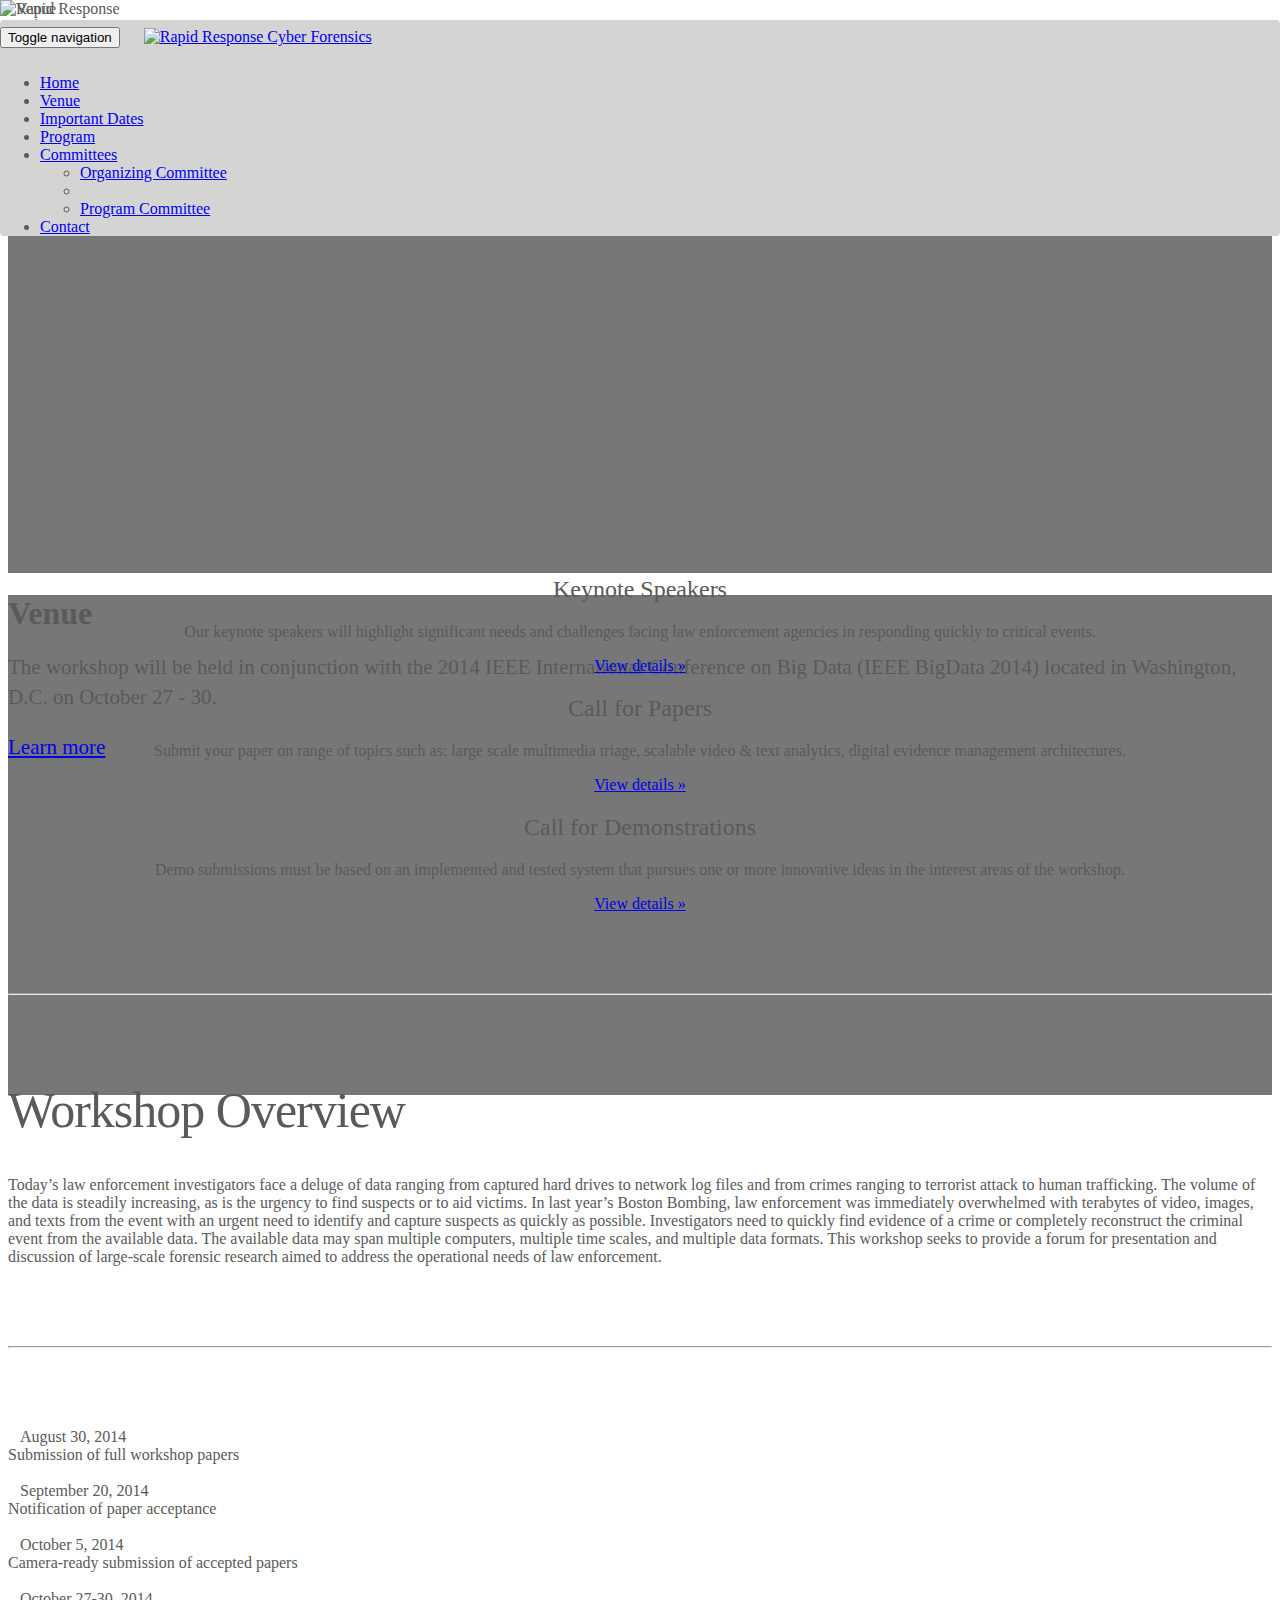
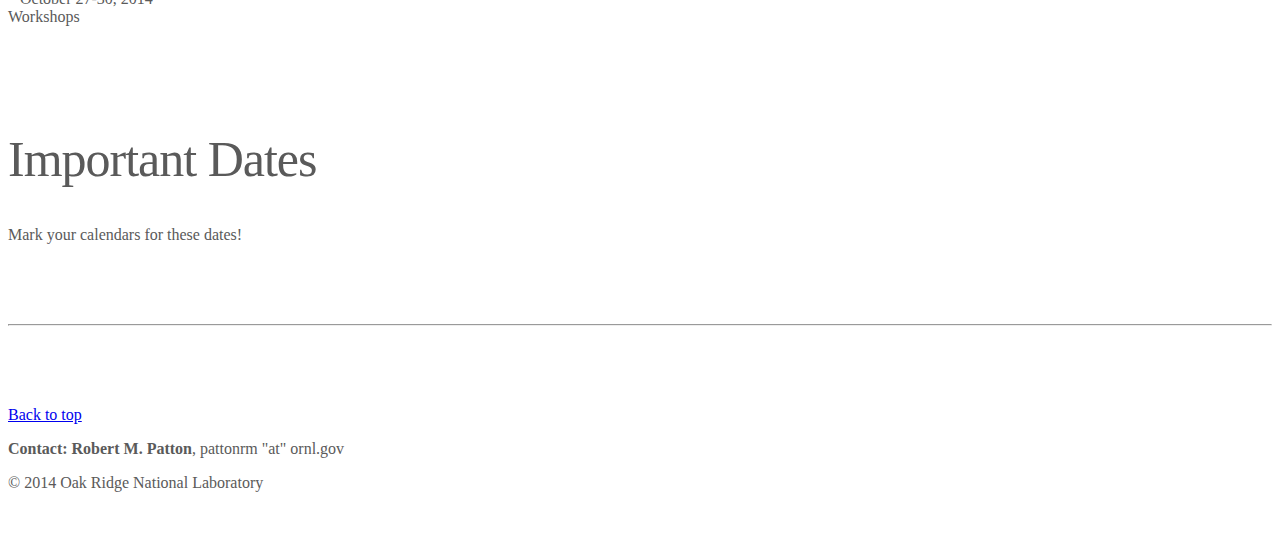
==== index.html @ 43199211 "formatting updates" ====
<!DOCTYPE html>
<html lang="en">
  <head>
    <meta charset="utf-8">
    <meta http-equiv="X-UA-Compatible" content="IE=edge">
    <meta name="viewport" content="width=device-width, initial-scale=1">
    <meta name="description" content="">
    <meta name="author" content="">
    <link rel="shortcut icon" href="../../assets/ico/favicon.ico">

    <title>Rapid Response Cyber Forensics</title>

    <!-- Bootstrap core CSS -->
    <link href="./dist/css/bootstrap.min.css" rel="stylesheet">

    <!-- Just for debugging purposes. Don't actually copy this line! -->
    <!--[if lt IE 9]><script src="../../assets/js/ie8-responsive-file-warning.js"></script><![endif]-->

    <!-- HTML5 shim and Respond.js IE8 support of HTML5 elements and media queries -->
    <!--[if lt IE 9]>
      <script src="https://oss.maxcdn.com/libs/html5shiv/3.7.0/html5shiv.js"></script>
      <script src="https://oss.maxcdn.com/libs/respond.js/1.4.2/respond.min.js"></script>
    <![endif]-->

    <!-- Custom styles for this template -->
    <link href="rrcf2014.css" rel="stylesheet">
    <!-- <link href="//netdna.bootstrapcdn.com/font-awesome/4.0.3/css/font-awesome.css" rel="stylesheet"> -->
    <link rel="stylesheet" href="./font-awesome-4.1.0/css/font-awesome.min.css">

  </head>
<!-- NAVBAR
================================================== -->
  <body>
 
    <div class="navbar-wrapper">
      <div class="container">

        <div class="navbar navbar-inverse navbar-static-top" role="navigation">
          <div class="container">

            <div class="navbar-header">
              <button type="button" class="navbar-toggle" data-toggle="collapse" data-target=".navbar-collapse">
                <span class="sr-only">Toggle navigation</span>
                <span class="icon-bar"></span>
                <span class="icon-bar"></span>
                <span class="icon-bar"></span>
              </button>
              	<a class="brand" href="index.html"> <img src="images/RRCF_logo.png" alt="Rapid Response Cyber Forensics"></a>
            </div>

            <div class="navbar-collapse collapse pull-right">
              <ul class="nav navbar-nav">
                <li class="active"><a href="index.html">Home</a></li>
                <li><a href="http://cci.drexel.edu/bigdata/bigdata2014/hotel.htm">Venue</a></li>
                <li><a href="#important-dates">Important Dates</a></li>
                <li><a href="program.html">Program</a></li>
                <li class="dropdown">
          			<a href="#" class="dropdown-toggle" data-toggle="dropdown">Committees<b class="caret"></b></a>
          			<ul class="dropdown-menu">
            			<li><a href="organizingcommittee.html">Organizing Committee</a></li>
            			<li class="divider"></li>
            			<li><a href="programcommittee.html">Program Committee</a></li>
            		</ul>
        		</li>
                <li><a href="#contact">Contact</a></li>
              </ul>
            </div>
          </div>
        </div>

      </div>
    </div>


    <!-- Carousel
    ================================================== -->
    <div id="myCarousel" class="carousel slide" data-ride="carousel">
      <!-- Indicators -->
      <ol class="carousel-indicators">
        <li data-target="#myCarousel" data-slide-to="0" class="active"></li>
        <li data-target="#myCarousel" data-slide-to="1"></li>
      </ol>
      <div class="carousel-inner">
        <div class="item active">
          <img class="img-responsive" src="images/Boston_Marathon_explosions_(8653970482).jpg" alt="Rapid Response">
          <div class="container">
            <div class="carousel-caption">
              <h1>When lives are at stake...</h1>
              <p>Today’s law enforcement investigators face a deluge of data along with an increasing urgency to find suspects or to aid victims. </p>
              <p><a class="btn btn-lg btn-primary" href="#overview" role="button">Learn more</a></p>              
            </div>
          </div>
        </div>
        <div class="item">
          <img class="img-responsive" src="images/Washington_dc_skyline.jpg" alt="Venue">
          <div class="container">
            <div class="carousel-caption">
              <h1>Venue</h1>
              <p>The workshop will be held in conjunction with the 2014 IEEE International Conference on Big Data (IEEE BigData 2014) located in Washington, D.C. on October 27 - 30.</p>
              <!-- <p><a class="btn btn-lg btn-primary" href="http://www.tripadvisor.com/Tourism-g28970-Washington_DC_District_of_Columbia-Vacations.html" role="button">Learn more</a></p> -->
              <p><a class="btn btn-lg btn-primary" href="http://cci.drexel.edu/bigdata/bigdata2014/hotel.htm" role="button">Learn more</a></p>
            </div>
          </div>
        </div>
      </div>
      <a class="left carousel-control" href="#myCarousel" data-slide="prev"><span class="glyphicon glyphicon-chevron-left"></span></a>
      <a class="right carousel-control" href="#myCarousel" data-slide="next"><span class="glyphicon glyphicon-chevron-right"></span></a>
    </div><!-- /.carousel -->



    <!-- Marketing messaging and featurettes
    ================================================== -->
    <!-- Wrap the rest of the page in another container to center all the content. -->

    <div class="container marketing">

      <!-- Three columns of text below the carousel -->
      <div class="row">
        <div class="col-lg-4">
          <!-- <img class="img-circle" src="http://placehold.it/140x140" alt="generic photo"> -->
          <h2>Keynote Speakers</h2>
          <p>Our keynote speakers will highlight significant needs and challenges facing law enforcement agencies in responding quickly to critical events.</p>
          <!--
          <h2>Overview</h2>
          <p>A forum for presentation and discussion of large-scale forensic research aimed to address the operational needs of law enforcement.</p>
          -->
          <p><a class="btn btn-default" href="keynotespeakers.html" role="button">View details &raquo;</a></p>
        </div><!-- /.col-lg-4 -->
        <div class="col-lg-4">
          <!-- <img class="img-circle" src="http://placehold.it/140x140" alt="generic photo"> -->
          <h2>Call for Papers</h2>
          <p>Submit your paper on range of topics such as:  large scale multimedia triage, scalable video & text analytics, digital evidence management architectures.</p>
          <p><a class="btn btn-default" href="cfp.html" role="button">View details &raquo;</a></p>
        </div><!-- /.col-lg-4 -->
        <div class="col-lg-4">
          <!-- <img class="img-circle" src="http://placehold.it/140x140" alt="generic photo"> -->
          <h2>Call for Demonstrations</h2>
          <p>Demo submissions must be based on an implemented and tested system that pursues one or more innovative ideas in the interest areas of the workshop.</p>
          <p><a class="btn btn-default" href="cfp.html" role="button">View details &raquo;</a></p>
        </div><!-- /.col-lg-4 -->
      </div><!-- /.row -->


      <!-- START THE FEATURETTES -->

      <hr class="featurette-divider">

	  <a name="overview"></a>
		<!-- first row -->
      <div class="row featurette">
        <div class="col-md-7">
          <h2 class="featurette-heading">Workshop <span class="text-muted">Overview</span></h2>
          <p class="lead">Today’s law enforcement investigators face a deluge of data ranging from captured hard drives to network log files and from crimes ranging to terrorist attack to human trafficking. The volume of the data is steadily increasing, as is the urgency to find suspects or to aid victims. In last year’s Boston Bombing, law enforcement was immediately overwhelmed with terabytes of video, images, and texts from the event with an urgent need to identify and capture suspects as quickly as possible.  Investigators need to quickly find evidence of a crime or completely reconstruct the criminal event from the available data.  The available data may span multiple computers, multiple time scales, and multiple data formats.  This workshop seeks to provide a forum for presentation and discussion of large-scale forensic research aimed to address the operational needs of law enforcement.</p>
        </div>
        <!--
        <div class="col-md-5">
          <img class="featurette-image img-responsive img-rounded" src="http://placehold.it/500x500" alt="generic photo">
        </div>
        -->
      </div>

      <hr class="featurette-divider">
	  <a name="important-dates"></a>
		<!-- second row -->
      <div class="row featurette">
        <div class="col-md-5">
		  <p class="lead">
  			<i class="fa fa-file-text-o"></i>&nbsp;&nbsp;&nbsp;August 30, 2014<br> Submission of full workshop papers<br><br>
  			<i class="fa fa-thumbs-o-up"></i>&nbsp;&nbsp;&nbsp;September 20, 2014<br> Notification of paper acceptance<br><br>
  			<i class="fa fa-camera"></i>&nbsp;&nbsp;&nbsp;October 5, 2014<br> Camera-ready submission of accepted papers<br><br>
	  		<i class="fa fa-calendar"></i>&nbsp;&nbsp;&nbsp;October 27-30, 2014<br> Workshops<br><br>
		  </p>
        </div>
        <div class="col-md-7">
          <h2 class="featurette-heading">Important <span class="text-muted">Dates</span></h2>
          <p class="lead">Mark your calendars for these dates!</p>
        </div>
      </div>

      <hr class="featurette-divider">

      <!-- /END THE FEATURETTES -->


      <!-- FOOTER -->
      <footer>
        <a name="contact"></a>
        <p class="pull-right"><a href="#">Back to top</a></p>
        <p><b>Contact:  Robert M. Patton</b>, pattonrm "at" ornl.gov</p>
        <p>&copy; 2014 Oak Ridge National Laboratory</p>
      </footer>

    </div><!-- /.container -->


    <!-- Bootstrap core JavaScript
    ================================================== -->
    <!-- Placed at the end of the document so the pages load faster -->
    <script src="https://ajax.googleapis.com/ajax/libs/jquery/1.11.0/jquery.min.js"></script>
    <script src="./dist/js/bootstrap.min.js"></script>
    <script src="./assets/js/docs.min.js"></script>
  </body>
</html>
---- rrcf2014.css ----
/* GLOBAL STYLES
-------------------------------------------------- */
/* Padding below the footer and lighter body text */

body {
  padding-bottom: 40px;
  color: #5a5a5a;
}

ul.dates {
	/* list-style-type:square; */
	/* list-style-image: url('sqpurple.gif'); */
}



/* CUSTOMIZE THE NAVBAR
-------------------------------------------------- */

/* Special class on .container surrounding .navbar, used for positioning it into place. */
.navbar-wrapper {
  position: absolute;
  top: 0;
  right: 0;
  left: 0;
  z-index: 20;
}

/* Flip around the padding for proper display in narrow viewports */
.navbar-wrapper .container {
  padding-right: 0;
  padding-left: 0;
}
.navbar-wrapper .navbar {
  padding-right: 15px;
  padding-left: 15px;
  /*background: #F00;*/
  /*background-color: #d3d3d3; */
  background-color: #d4d4d2;
  /* remove the gradient */
  background-image: none;
}


.nav {
 margin-top: 20px;
 margin-right: 15px;
}

a.brand img {
	height: 70px;
	margin: 8px 20px;
}

/* CUSTOMIZE THE CAROUSEL
-------------------------------------------------- */

/* Carousel base class */
.carousel {
  height: 500px;
  margin-bottom: 60px;
}
/* Since positioning the image, we need to help out the caption */
.carousel-caption {
  z-index: 10;
}

/* Declare heights because of positioning of img element */
.carousel .item {
  height: 500px;
  background-color: #777;
}
.carousel-inner > .item > img {
  position: absolute;
  top: 0;
  left: 0;
  min-width: 100%;
  height: 500px;
}



/* MARKETING CONTENT
-------------------------------------------------- */

/* Pad the edges of the mobile views a bit */
.marketing {
  padding-right: 15px;
  padding-left: 15px;
}

/* Center align the text within the three columns below the carousel */
.marketing .col-lg-4 {
  margin-bottom: 20px;
  text-align: center;
}
.marketing h2 {
  font-weight: normal;
}
.marketing .col-lg-4 p {
  margin-right: 10px;
  margin-left: 10px;
}


/* Featurettes
------------------------- */

.featurette-divider {
  margin: 80px 0; /* Space out the Bootstrap <hr> more */
}

/* Thin out the marketing headings */
.featurette-heading {
  font-weight: 300;
  line-height: 1;
  letter-spacing: -1px;
  margin-top: 130px;
}


/* Site Specific
------------------------- */
.navbar-spacing {

}

.topics-header {
  padding-top: 20px;
}

.topics-list {
  list-style-position: inside;
  margin-left: 0px;
  padding-left: 0px;
}

.topics-list li {
  margin-bottom: 5px;
}

.fine-print {
  padding-top: 20px;
}


/* RESPONSIVE CSS
-------------------------------------------------- */

@media (min-width: 768px) {

  /* Remove the edge padding needed for mobile */
  .marketing {
    padding-right: 0;
    padding-left: 0;
  }

  /* Navbar positioning foo */
  .navbar-wrapper {
    margin-top: 20px;
  }
  .navbar-wrapper .container {
  }
  .navbar-wrapper .navbar {
    padding-right: 0;
    padding-left:  0;
  }

  /* The navbar becomes detached from the top, so we round the corners */
  .navbar-wrapper .navbar {
    border-radius: 4px;
  }

  /* Bump up size of carousel content */
  .carousel-caption p {
    margin-bottom: 20px;
    font-size: 21px;
    line-height: 1.4;
  }

  .featurette-heading {
    font-size: 50px;
  }

  .navbar-spacing {
    margin-top: 90px;
  }
}

@media (min-width: 992px) {
  .featurette-heading {
    margin-top: 90px;
  }

  .navbar-spacing {
    margin-top: 75px;
  }
}
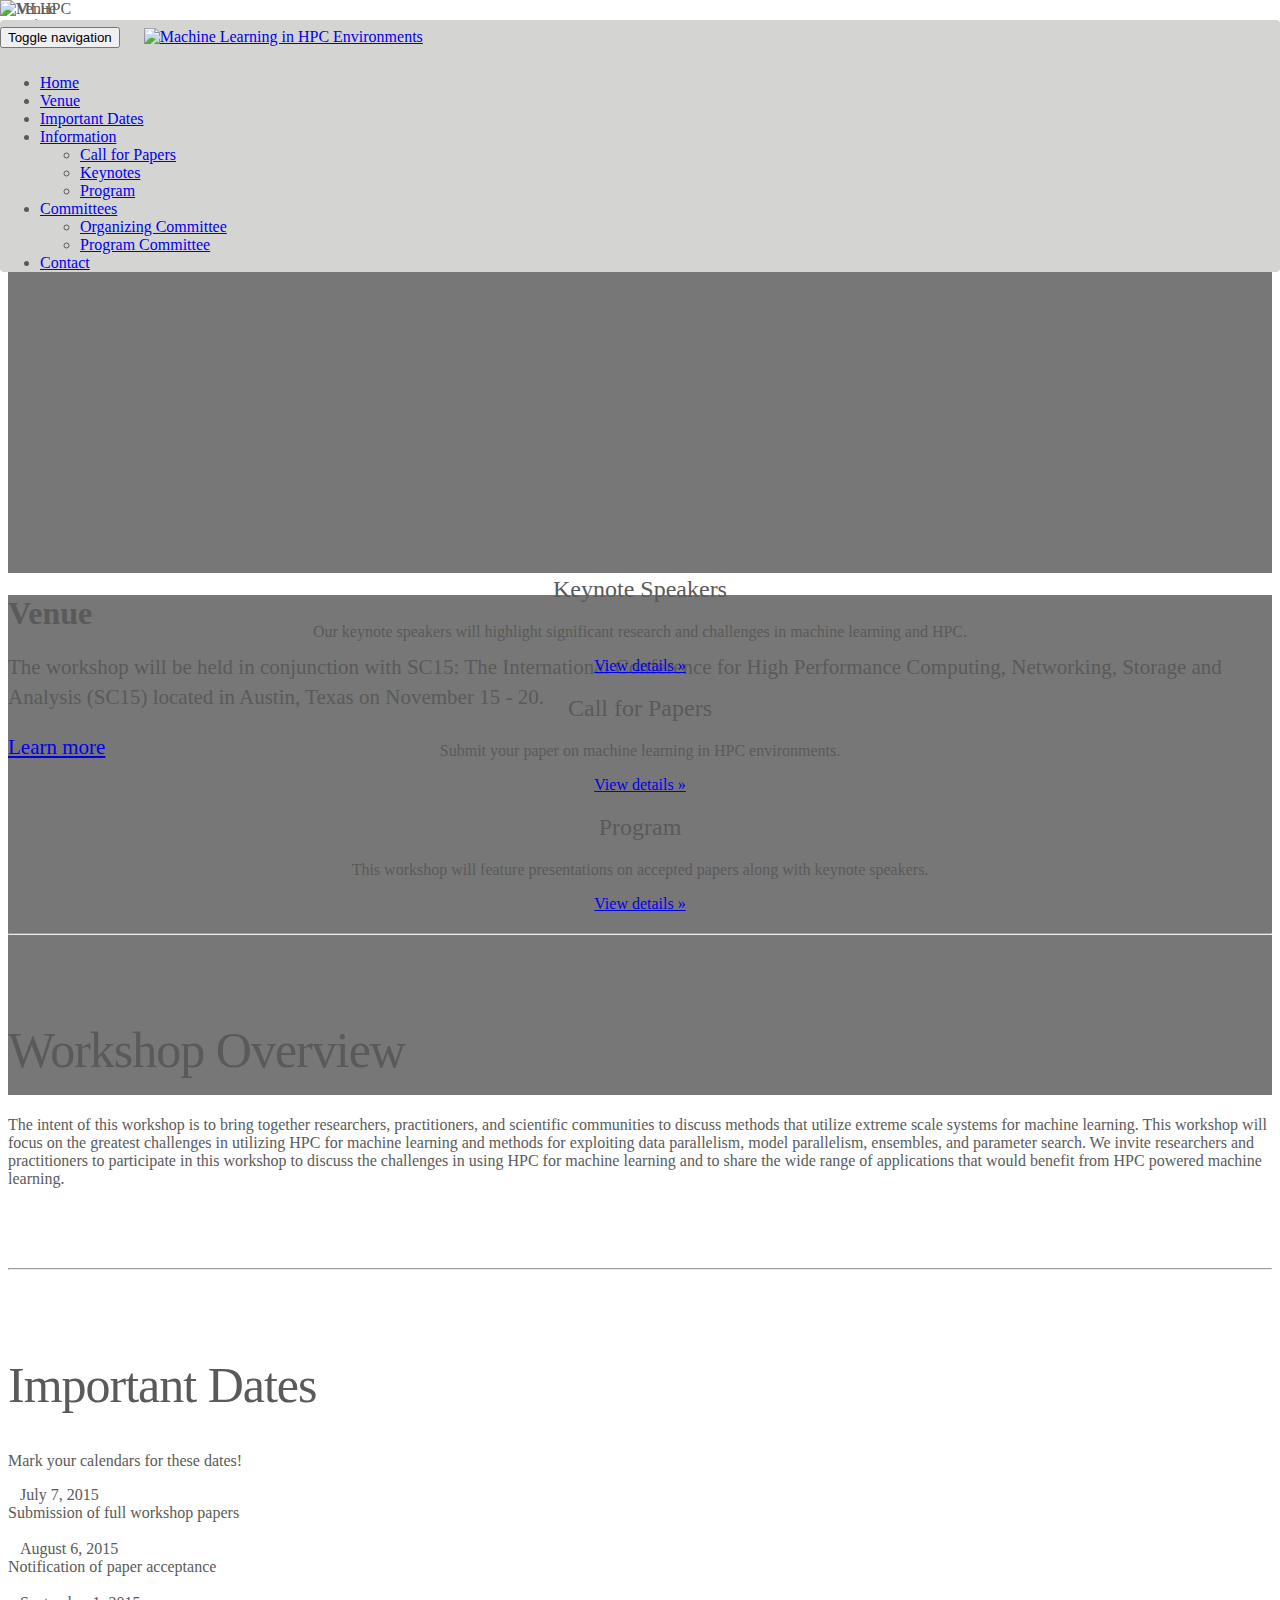
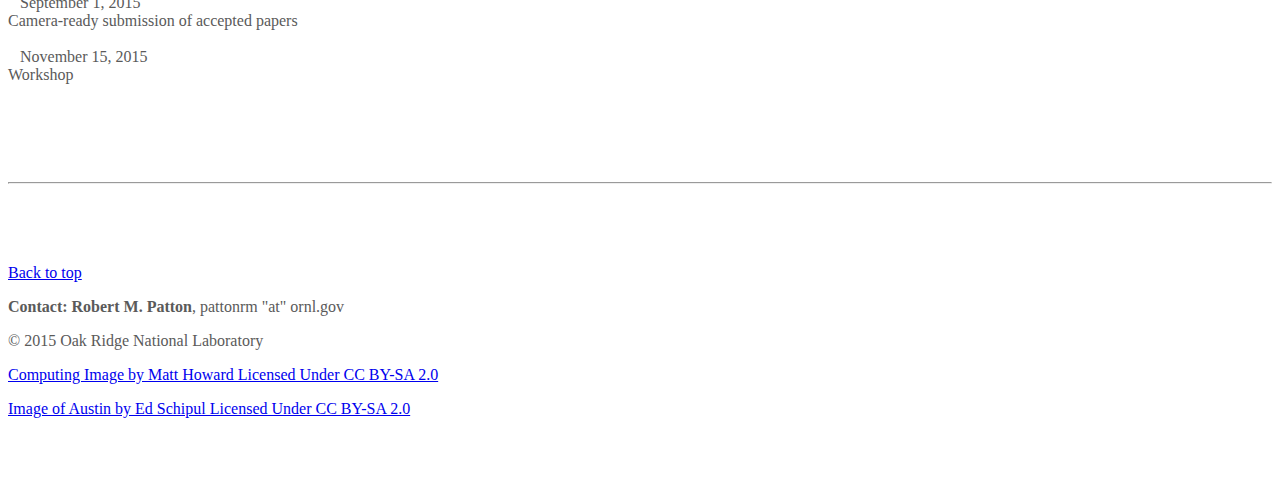
==== commit f22df61d: "Updated SC15 reference per SIGHPC request." ====
--- a/index.html
+++ b/index.html
@@ -8,7 +8,7 @@
     <meta name="author" content="">
     <link rel="shortcut icon" href="../../assets/ico/favicon.ico">
 
-    <title>Rapid Response Cyber Forensics</title>
+    <title>Machine Learning in HPC Environments</title>
 
     <!-- Bootstrap core CSS -->
     <link href="./dist/css/bootstrap.min.css" rel="stylesheet">
@@ -45,20 +45,26 @@
                 <span class="icon-bar"></span>
                 <span class="icon-bar"></span>
               </button>
-              	<a class="brand" href="index.html"> <img src="images/RRCF_logo.png" alt="Rapid Response Cyber Forensics"></a>
+              	<a class="brand" href="index.html"> <img src="images/mlhpc.png" alt="Machine Learning in HPC Environments"></a>
             </div>
 
             <div class="navbar-collapse collapse pull-right">
               <ul class="nav navbar-nav">
                 <li class="active"><a href="index.html">Home</a></li>
-                <li><a href="http://cci.drexel.edu/bigdata/bigdata2014/hotel.htm">Venue</a></li>
+                <li><a href="http://sc15.supercomputing.org/attend">Venue</a></li>
                 <li><a href="#important-dates">Important Dates</a></li>
-                <li><a href="program.html">Program</a></li>
+                <li class="dropdown">
+                    <a href="#" class="dropdown-toggle" data-toggle="dropdown">Information<b class="caret"></b></a>
+                    <ul class="dropdown-menu">
+                        <li><a href="cfp.html">Call for Papers</a></li>
+                        <li><a href="keynotespeakers.html">Keynotes</a></li>
+                        <li><a href="program.html">Program</a></li>
+                    </ul>
+                </li>
                 <li class="dropdown">
           			<a href="#" class="dropdown-toggle" data-toggle="dropdown">Committees<b class="caret"></b></a>
           			<ul class="dropdown-menu">
             			<li><a href="organizingcommittee.html">Organizing Committee</a></li>
-            			<li class="divider"></li>
             			<li><a href="programcommittee.html">Program Committee</a></li>
             		</ul>
         		</li>
@@ -82,23 +88,22 @@
       </ol>
       <div class="carousel-inner">
         <div class="item active">
-          <img class="img-responsive" src="images/Boston_Marathon_explosions_(8653970482).jpg" alt="Rapid Response">
+          <img class="img-responsive" src="images/cables.jpg" alt="MLHPC">
           <div class="container">
             <div class="carousel-caption">
-              <h1>When lives are at stake...</h1>
-              <p>Today’s law enforcement investigators face a deluge of data along with an increasing urgency to find suspects or to aid victims. </p>
+              <h1>Machine learning at scale</h1>
+              <p>As machine learning models and the data they work on grow, utilizing HPC offers exciting opportunities.</p>
               <p><a class="btn btn-lg btn-primary" href="#overview" role="button">Learn more</a></p>              
             </div>
           </div>
         </div>
         <div class="item">
-          <img class="img-responsive" src="images/Washington_dc_skyline.jpg" alt="Venue">
+          <img class="img-responsive" src="images/Austin_Texas_Sunset_Skyline_2011.jpg" alt="Venue">
           <div class="container">
             <div class="carousel-caption">
               <h1>Venue</h1>
-              <p>The workshop will be held in conjunction with the 2014 IEEE International Conference on Big Data (IEEE BigData 2014) located in Washington, D.C. on October 27 - 30.</p>
-              <!-- <p><a class="btn btn-lg btn-primary" href="http://www.tripadvisor.com/Tourism-g28970-Washington_DC_District_of_Columbia-Vacations.html" role="button">Learn more</a></p> -->
-              <p><a class="btn btn-lg btn-primary" href="http://cci.drexel.edu/bigdata/bigdata2014/hotel.htm" role="button">Learn more</a></p>
+              <p>The workshop will be held in conjunction with SC15: The International Conference for High Performance Computing, Networking, Storage and Analysis (SC15) located in Austin, Texas on November 15 - 20.</p>
+             <p><a class="btn btn-lg btn-primary" href="http://sc15.supercomputing.org/attend" role="button">Learn more</a></p>
             </div>
           </div>
         </div>
@@ -118,40 +123,33 @@
       <!-- Three columns of text below the carousel -->
       <div class="row">
         <div class="col-lg-4">
-          <!-- <img class="img-circle" src="http://placehold.it/140x140" alt="generic photo"> -->
           <h2>Keynote Speakers</h2>
-          <p>Our keynote speakers will highlight significant needs and challenges facing law enforcement agencies in responding quickly to critical events.</p>
-          <!--
-          <h2>Overview</h2>
-          <p>A forum for presentation and discussion of large-scale forensic research aimed to address the operational needs of law enforcement.</p>
-          -->
+          <p>Our keynote speakers will highlight significant research and challenges in machine learning and HPC.</p>
           <p><a class="btn btn-default" href="keynotespeakers.html" role="button">View details &raquo;</a></p>
         </div><!-- /.col-lg-4 -->
         <div class="col-lg-4">
-          <!-- <img class="img-circle" src="http://placehold.it/140x140" alt="generic photo"> -->
           <h2>Call for Papers</h2>
-          <p>Submit your paper on range of topics such as:  large scale multimedia triage, scalable video & text analytics, digital evidence management architectures.</p>
+          <p>Submit your paper on machine learning in HPC environments.</p>
           <p><a class="btn btn-default" href="cfp.html" role="button">View details &raquo;</a></p>
         </div><!-- /.col-lg-4 -->
         <div class="col-lg-4">
-          <!-- <img class="img-circle" src="http://placehold.it/140x140" alt="generic photo"> -->
-          <h2>Call for Demonstrations</h2>
-          <p>Demo submissions must be based on an implemented and tested system that pursues one or more innovative ideas in the interest areas of the workshop.</p>
-          <p><a class="btn btn-default" href="cfp.html" role="button">View details &raquo;</a></p>
+          <h2>Program</h2>
+          <p>This workshop will feature presentations on accepted papers along with keynote speakers.</p>
+          <p><a class="btn btn-default" href="program.html" role="button">View details &raquo;</a></p>
         </div><!-- /.col-lg-4 -->
-      </div><!-- /.row -->
+    </div><!-- /.row -->
 
 
       <!-- START THE FEATURETTES -->
 
-      <hr class="featurette-divider">
+      <hr class="featurette-first-divider">
 
 	  <a name="overview"></a>
 		<!-- first row -->
       <div class="row featurette">
         <div class="col-md-7">
           <h2 class="featurette-heading">Workshop <span class="text-muted">Overview</span></h2>
-          <p class="lead">Today’s law enforcement investigators face a deluge of data ranging from captured hard drives to network log files and from crimes ranging to terrorist attack to human trafficking. The volume of the data is steadily increasing, as is the urgency to find suspects or to aid victims. In last year’s Boston Bombing, law enforcement was immediately overwhelmed with terabytes of video, images, and texts from the event with an urgent need to identify and capture suspects as quickly as possible.  Investigators need to quickly find evidence of a crime or completely reconstruct the criminal event from the available data.  The available data may span multiple computers, multiple time scales, and multiple data formats.  This workshop seeks to provide a forum for presentation and discussion of large-scale forensic research aimed to address the operational needs of law enforcement.</p>
+          <p class="lead">The intent of this workshop is to bring together researchers, practitioners, and scientific communities to discuss methods that utilize extreme scale systems for machine learning. This workshop will focus on the greatest challenges in utilizing HPC for machine learning and methods for exploiting data parallelism, model parallelism, ensembles, and parameter search. We invite researchers and practitioners to participate in this workshop to discuss the challenges in using HPC for machine learning and to share the wide range of applications that would benefit from HPC powered machine learning.</p>
         </div>
         <!--
         <div class="col-md-5">
@@ -164,18 +162,19 @@
 	  <a name="important-dates"></a>
 		<!-- second row -->
       <div class="row featurette">
-        <div class="col-md-5">
-		  <p class="lead">
-  			<i class="fa fa-file-text-o"></i>&nbsp;&nbsp;&nbsp;August 30, 2014<br> Submission of full workshop papers<br><br>
-  			<i class="fa fa-thumbs-o-up"></i>&nbsp;&nbsp;&nbsp;September 20, 2014<br> Notification of paper acceptance<br><br>
-  			<i class="fa fa-camera"></i>&nbsp;&nbsp;&nbsp;October 5, 2014<br> Camera-ready submission of accepted papers<br><br>
-	  		<i class="fa fa-calendar"></i>&nbsp;&nbsp;&nbsp;October 27-30, 2014<br> Workshops<br><br>
-		  </p>
-        </div>
         <div class="col-md-7">
           <h2 class="featurette-heading">Important <span class="text-muted">Dates</span></h2>
           <p class="lead">Mark your calendars for these dates!</p>
         </div>
+        <div class="col-md-5">
+		  <p class="lead">
+  			<i class="fa fa-file-text-o"></i>&nbsp;&nbsp;&nbsp;July 7, 2015<br> Submission of full workshop papers<br><br>
+  			<i class="fa fa-thumbs-o-up"></i>&nbsp;&nbsp;&nbsp;August 6, 2015<br> Notification of paper acceptance<br><br>
+  			<i class="fa fa-camera"></i>&nbsp;&nbsp;&nbsp;September 1, 2015<br> Camera-ready submission of accepted papers<br><br>
+	  		<i class="fa fa-calendar"></i>&nbsp;&nbsp;&nbsp;November 15, 2015<br> Workshop<br><br>
+		  </p>
+        </div>
+        
       </div>
 
       <hr class="featurette-divider">
@@ -188,7 +187,9 @@
         <a name="contact"></a>
         <p class="pull-right"><a href="#">Back to top</a></p>
         <p><b>Contact:  Robert M. Patton</b>, pattonrm "at" ornl.gov</p>
-        <p>&copy; 2014 Oak Ridge National Laboratory</p>
+        <p>&copy; 2015 Oak Ridge National Laboratory</p>
+        <p><a href=http://commons.wikimedia.org/wiki/File:Nanoscience_High-Performance_Computing_Facility.jpg>Computing Image by Matt Howard Licensed Under CC BY-SA 2.0</a><p>
+        <p><a href=http://commons.wikimedia.org/wiki/File:Austin_Texas_Sunset_Skyline_2011.jpg>Image of Austin by Ed Schipul Licensed Under CC BY-SA 2.0</a><p>
       </footer>
 
     </div><!-- /.container -->
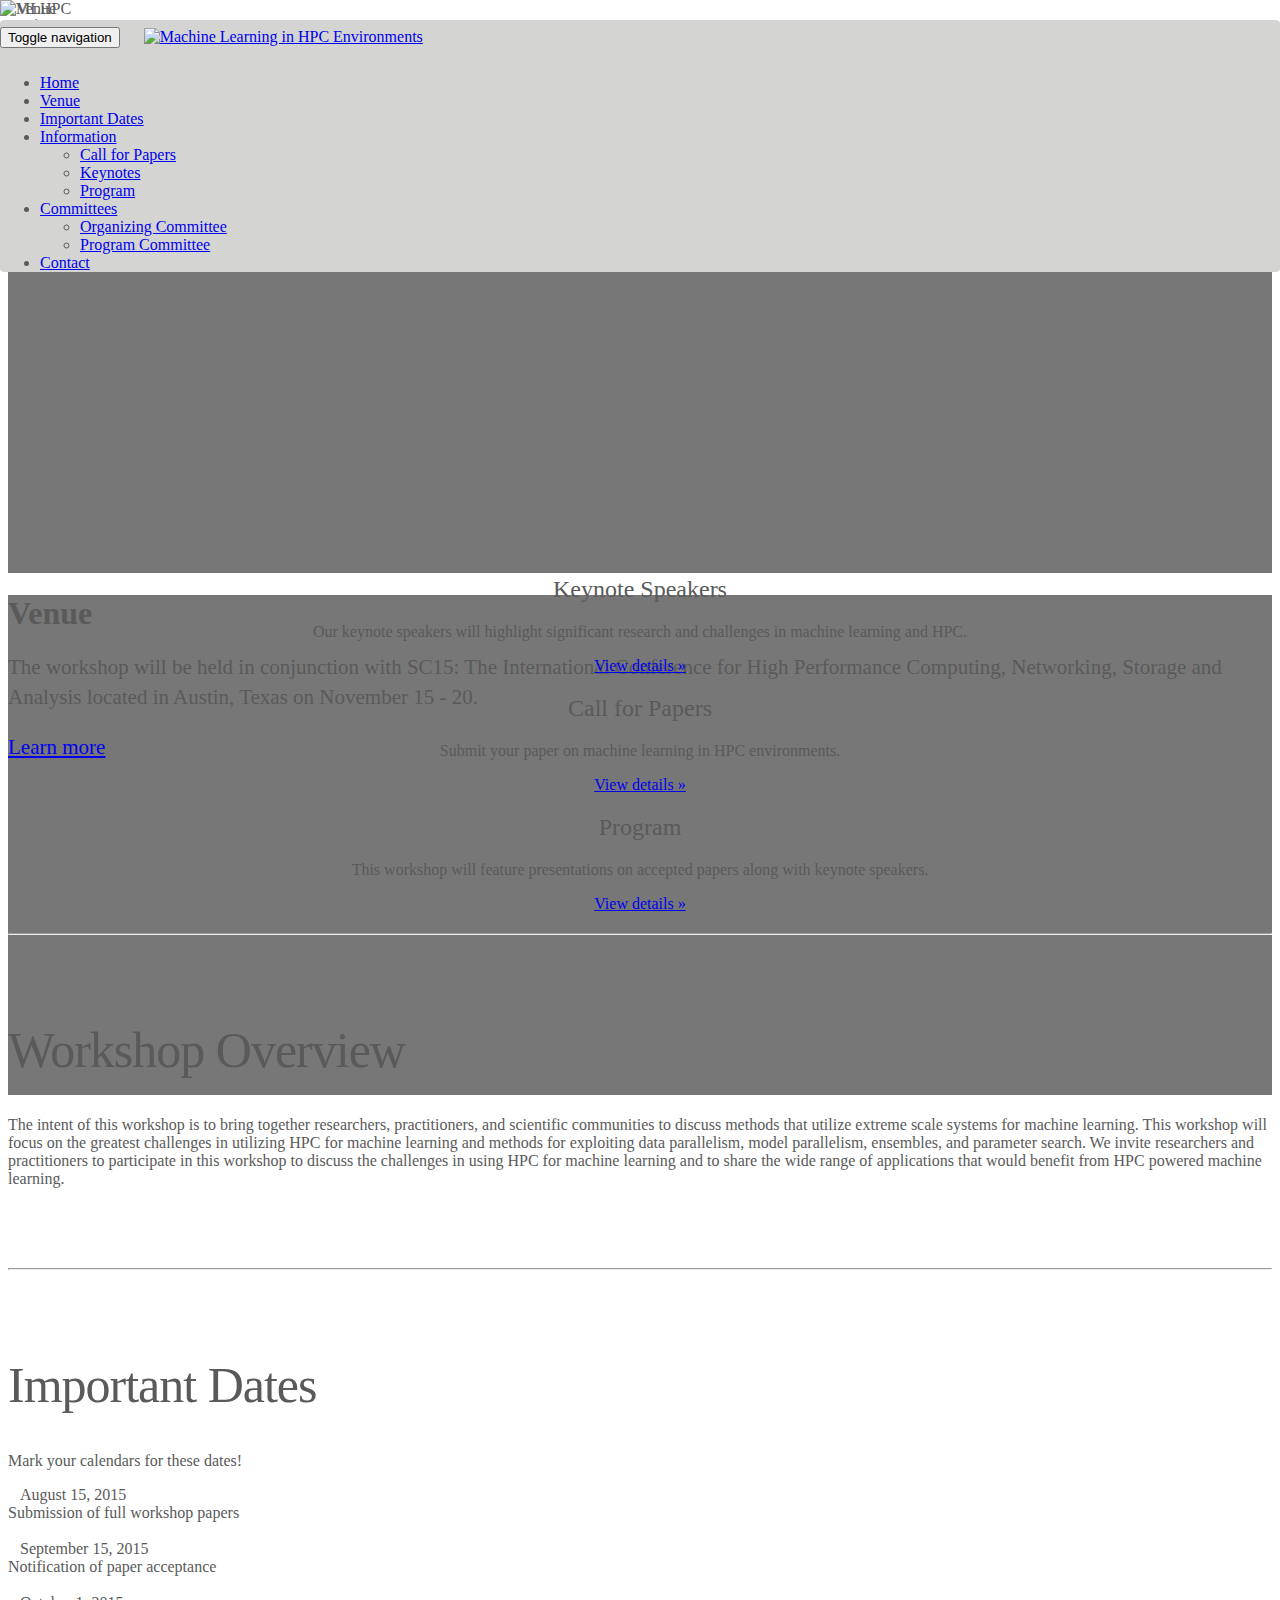
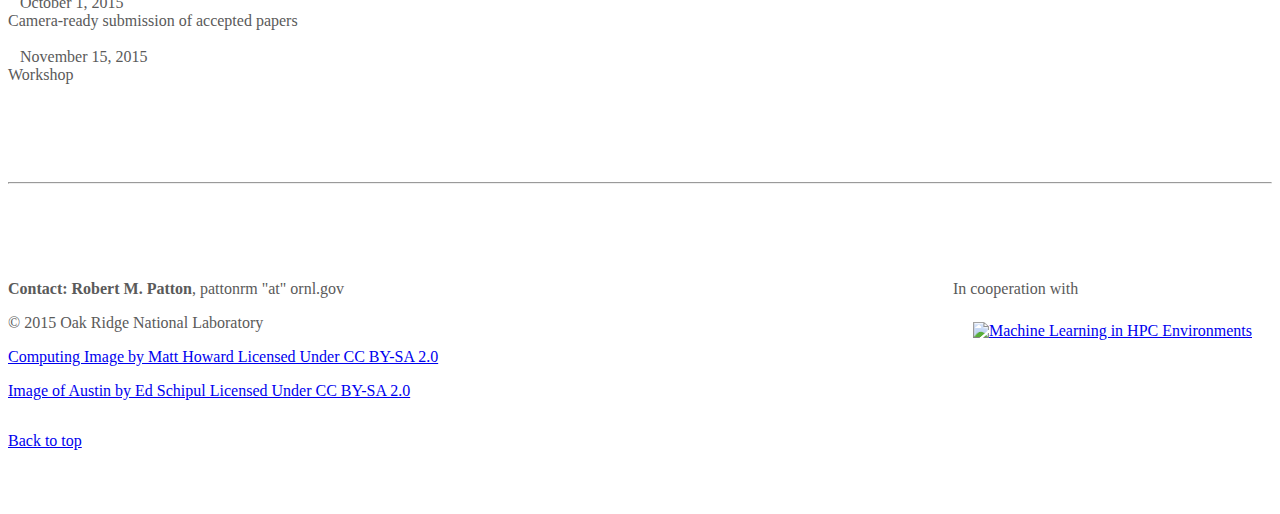
==== commit 594f0f0a: "Updated important dates" ====
--- a/index.html
+++ b/index.html
@@ -102,7 +102,7 @@
           <div class="container">
             <div class="carousel-caption">
               <h1>Venue</h1>
-              <p>The workshop will be held in conjunction with SC15: The International Conference for High Performance Computing, Networking, Storage and Analysis (SC15) located in Austin, Texas on November 15 - 20.</p>
+              <p>The workshop will be held in conjunction with SC15: The International Conference for High Performance Computing, Networking, Storage and Analysis located in Austin, Texas on November 15 - 20.</p>
              <p><a class="btn btn-lg btn-primary" href="http://sc15.supercomputing.org/attend" role="button">Learn more</a></p>
             </div>
           </div>
@@ -168,9 +168,9 @@
         </div>
         <div class="col-md-5">
 		  <p class="lead">
-  			<i class="fa fa-file-text-o"></i>&nbsp;&nbsp;&nbsp;July 7, 2015<br> Submission of full workshop papers<br><br>
-  			<i class="fa fa-thumbs-o-up"></i>&nbsp;&nbsp;&nbsp;August 6, 2015<br> Notification of paper acceptance<br><br>
-  			<i class="fa fa-camera"></i>&nbsp;&nbsp;&nbsp;September 1, 2015<br> Camera-ready submission of accepted papers<br><br>
+  			<i class="fa fa-file-text-o"></i>&nbsp;&nbsp;&nbsp;August 15, 2015<br> Submission of full workshop papers<br><br>
+  			<i class="fa fa-thumbs-o-up"></i>&nbsp;&nbsp;&nbsp;September 15, 2015<br> Notification of paper acceptance<br><br>
+  			<i class="fa fa-camera"></i>&nbsp;&nbsp;&nbsp;October 1, 2015<br> Camera-ready submission of accepted papers<br><br>
 	  		<i class="fa fa-calendar"></i>&nbsp;&nbsp;&nbsp;November 15, 2015<br> Workshop<br><br>
 		  </p>
         </div>
@@ -184,12 +184,21 @@
 
       <!-- FOOTER -->
       <footer>
-        <a name="contact"></a>
+      	<div style="width: 100%;overflow:auto;">
+          <div style="float:left; width: 50%">
+
+            <a name="contact"></a>
+            <p><b>Contact:  Robert M. Patton</b>, pattonrm "at" ornl.gov</p>
+            <p>&copy; 2015 Oak Ridge National Laboratory</p>
+            <p><a href=http://commons.wikimedia.org/wiki/File:Nanoscience_High-Performance_Computing_Facility.jpg>Computing Image by Matt Howard Licensed Under CC BY-SA 2.0</a><p>
+        <p><a href=http://commons.wikimedia.org/wiki/File:Austin_Texas_Sunset_Skyline_2011.jpg>Image of Austin by Ed Schipul Licensed Under CC BY-SA 2.0</a><p>
+          </div>
+          <div style="float:right;">
+            <p>In cooperation with</p>
+            <a class="brand" href="http://www.sighpc.org/"> <img src="images/sighpc_logo_72dpi.jpg" alt="Machine Learning in HPC Environments"></a>
+          </div>
+        </div>
         <p class="pull-right"><a href="#">Back to top</a></p>
-        <p><b>Contact:  Robert M. Patton</b>, pattonrm "at" ornl.gov</p>
-        <p>&copy; 2015 Oak Ridge National Laboratory</p>
-        <p><a href=http://commons.wikimedia.org/wiki/File:Nanoscience_High-Performance_Computing_Facility.jpg>Computing Image by Matt Howard Licensed Under CC BY-SA 2.0</a><p>
-        <p><a href=http://commons.wikimedia.org/wiki/File:Austin_Texas_Sunset_Skyline_2011.jpg>Image of Austin by Ed Schipul Licensed Under CC BY-SA 2.0</a><p>
       </footer>
 
     </div><!-- /.container -->
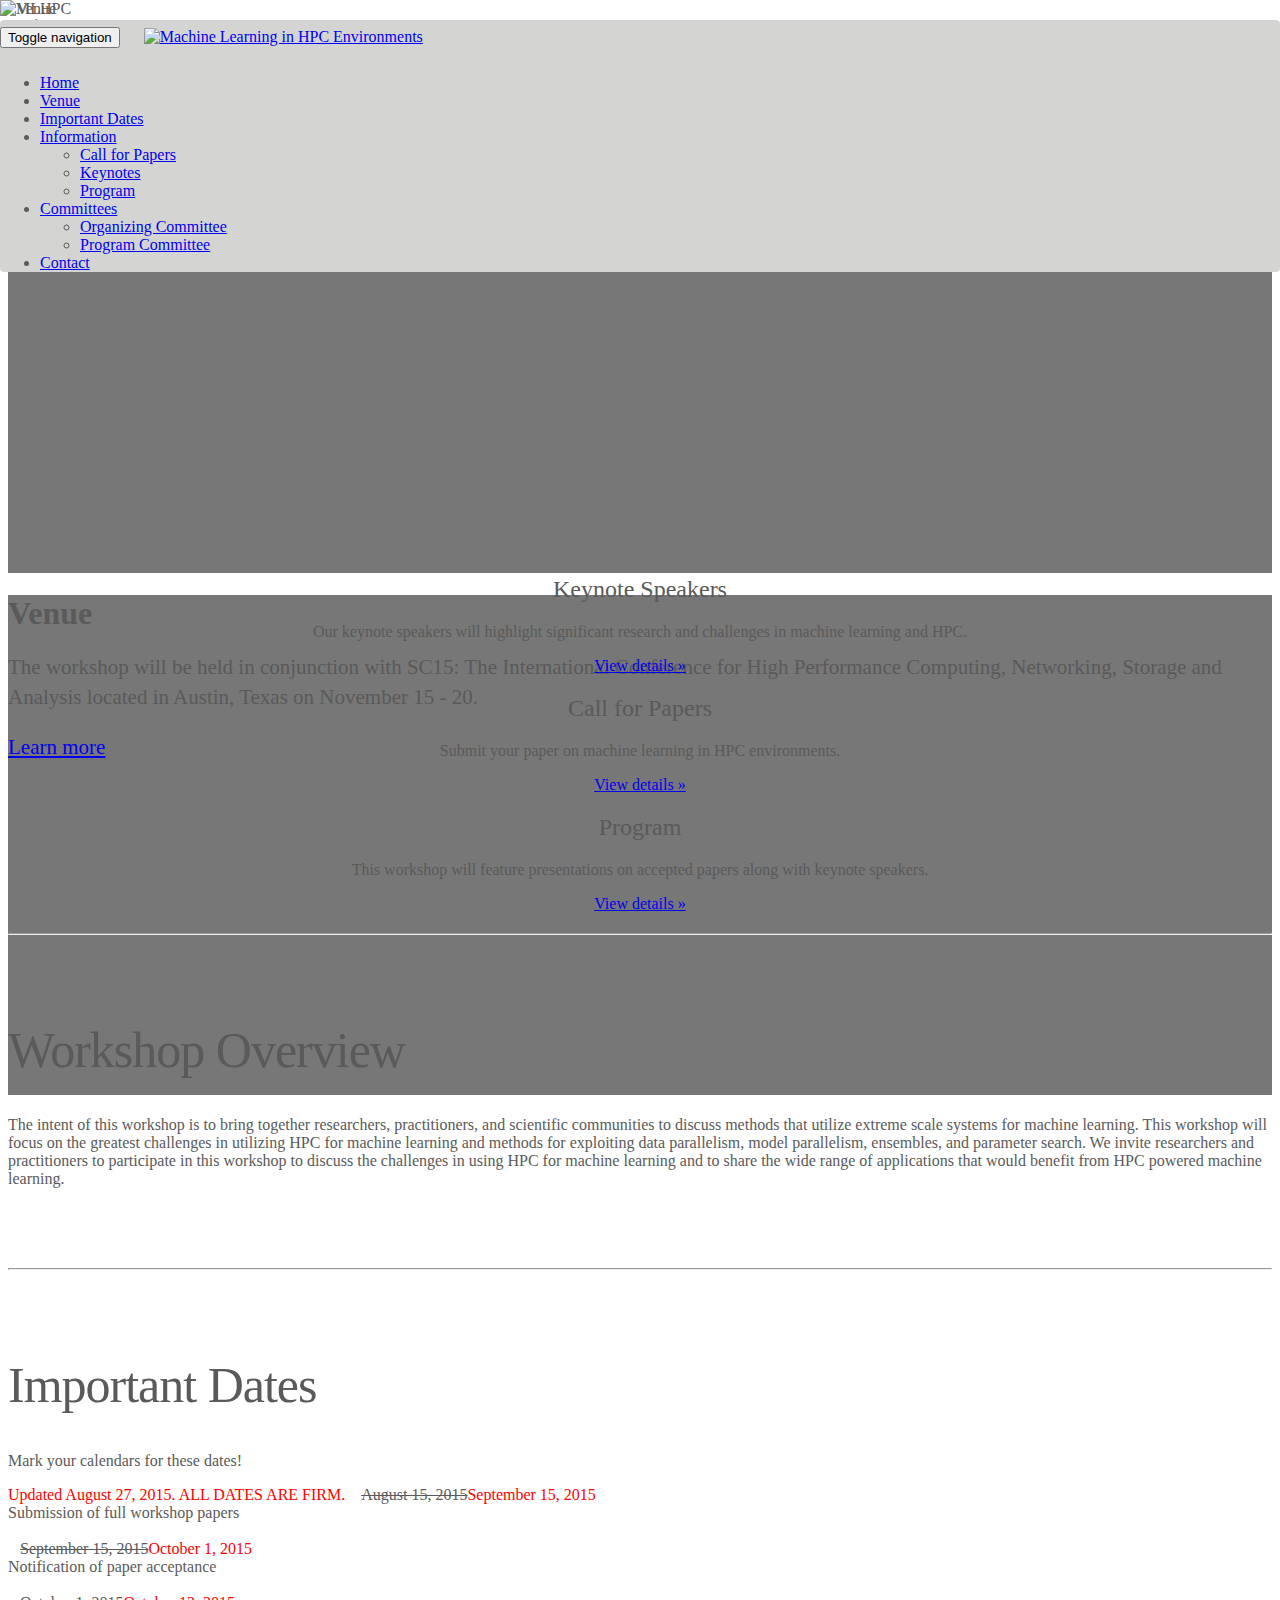
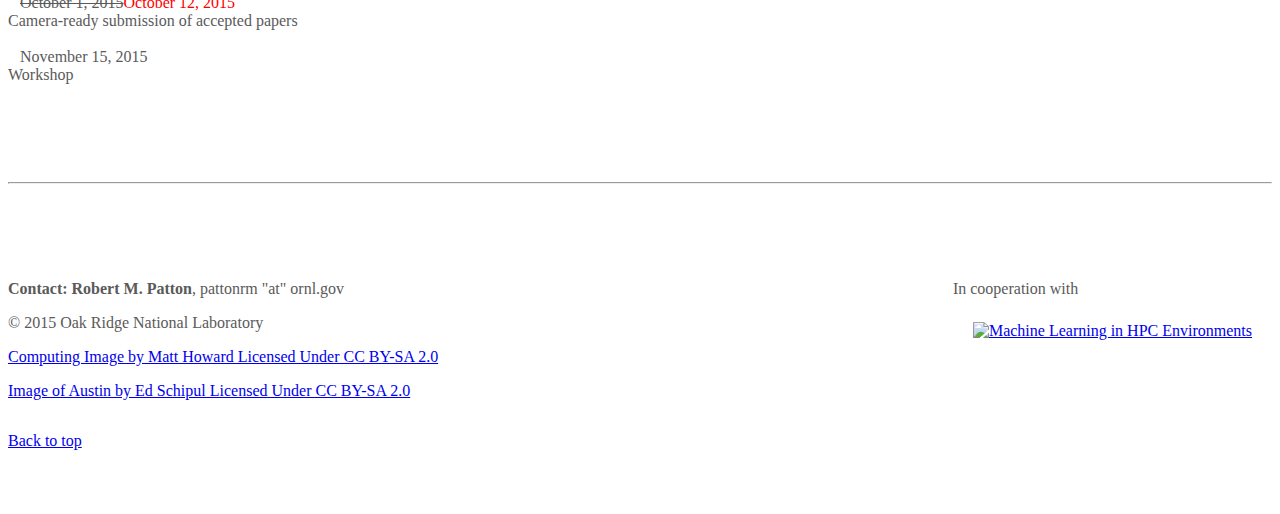
==== commit 8afa971a: "Extending deadline." ====
--- a/index.html
+++ b/index.html
@@ -168,9 +168,10 @@
         </div>
         <div class="col-md-5">
 		  <p class="lead">
-  			<i class="fa fa-file-text-o"></i>&nbsp;&nbsp;&nbsp;August 15, 2015<br> Submission of full workshop papers<br><br>
-  			<i class="fa fa-thumbs-o-up"></i>&nbsp;&nbsp;&nbsp;September 15, 2015<br> Notification of paper acceptance<br><br>
-  			<i class="fa fa-camera"></i>&nbsp;&nbsp;&nbsp;October 1, 2015<br> Camera-ready submission of accepted papers<br><br>
+		  	<font color="red">Updated August 27, 2015. ALL DATES ARE FIRM.</font>
+  			<i class="fa fa-file-text-o"></i>&nbsp;&nbsp;&nbsp;<strike>August 15, 2015</strike><font color="red">September 15, 2015</font><br> Submission of full workshop papers<br><br>
+  			<i class="fa fa-thumbs-o-up"></i>&nbsp;&nbsp;&nbsp;<strike>September 15, 2015</strike><font color="red">October 1, 2015</font><br> Notification of paper acceptance<br><br>
+  			<i class="fa fa-camera"></i>&nbsp;&nbsp;&nbsp;<strike>October 1, 2015</strike><font color="red">October 12, 2015</font><br> Camera-ready submission of accepted papers<br><br>
 	  		<i class="fa fa-calendar"></i>&nbsp;&nbsp;&nbsp;November 15, 2015<br> Workshop<br><br>
 		  </p>
         </div>
